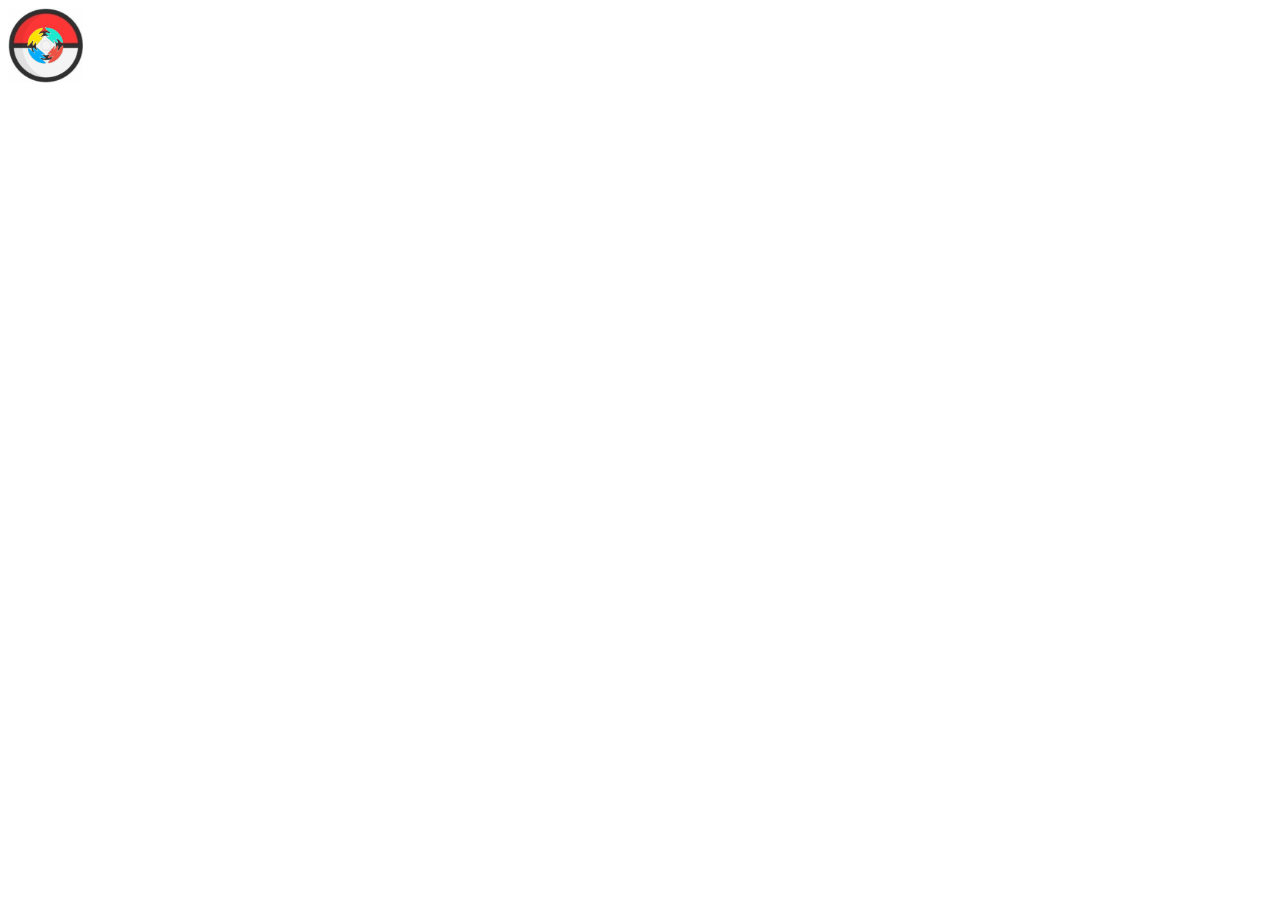
==== pages/index.html @ ef8218f7 "path changes" ====
<!DOCTYPE html>
<html lang="en">

<head>
  <meta charset="UTF-8">
  <meta name="viewport" content="width=device-width, height=device-height">
  <title>Title</title>
  <link rel="stylesheet" href="./css/CoveoFullSearch.css" />
  <link rel="stylesheet" href="./css/coveoextension.css" />
  <script src="js/CoveoJsSearch.Lazy.js"></script>
  <script src="js/coveo.extension.js"></script>
  <script src="js/templates/templates.js"></script>
  <script>
    document.addEventListener('DOMContentLoaded', function () {
      Coveo.SearchEndpoint.configureCloudV2Endpoint(
        "sgagne3coveocomgreektoucanm9pnh4sy",
        "xxbb9fe0f8-bcd0-4c54-a7bd-b9ee96ce89b7"
      );
      Coveo.init(document.body);
    })
  </script>
</head>

<body id="search" class='CoveoSearchInterface' data-enable-history="true">
  <div class="CoveoAnalytics"></div>
  <div class="coveo-tab-section">
    <a class="CoveoTab" data-id="All" data-caption="All Content"></a>
  </div>
  <div class="coveo-search-section">
    <img src="../bin/image/pokeballcov.gif" style="height:75px;width:75px;">
    <div class="CoveoSearchbox" data-enable-omnibox="true"></div>
    <div class="CoveoFieldSuggestions" data-field="@name"></div>
    <span class="CoveoResultFolding" data-result-template-id="basic"></span>

  </div>
  <div class="coveo-main-section">
    <div class="coveo-facet-column">
      <div class="CoveoFacet" data-title="Generation" data-field="@generation" data-id="GenerationFacet"></div>
      <div class="CoveoFacet" data-title="Pokemon Type" data-field="@type" data-enable-toggling-operator="true"></div>
      <div class="CoveoFacetSlider" data-display-as-percent-enabled="false" 
         data-prebind-field="fieldTranslator" data-field="@number" data-range-slider="true"
        data-rounded="0" data-start="0" data-title="Pokémon Number" data-date-field="false"
        data-applied-prebind="true">

      </div>
      <div class="CoveoFacetSlider" data-display-as-percent-enabled="false" data-display-as-value-unit-sign="kg"
        data-prebind-field="fieldTranslator" data-field="@processedweight" data-range-slider="true"
        data-rounded="0" data-start="0" data-title="Pokémon Weight" data-date-field="false"
        data-applied-prebind="true">

      </div>
    </div>
    <div class="coveo-results-column">
      <div class="CoveoShareQuery"></div>
      <div class="CoveoPreferencesPanel">
        <div class="CoveoResultsPreferences"></div>
        <div class="CoveoResultsFiltersPreferences"></div>
      </div>
      <div class="CoveoTriggers"></div>
      <div class="CoveoBreadcrumb"></div>
      <div class="CoveoDidYouMean"></div>
      <div class="coveo-results-header">
        <div class="coveo-summary-section">
          <span class="CoveoQuerySummary">
            <div class="coveo-show-if-no-results"></div>
          </span>
          <span class="CoveoQueryDuration"></span>
        </div>
        <div class="coveo-result-layout-section">
          <span class="CoveoResultLayout"></span>
        </div>
        <div class="coveo-sort-section">
          <span class="CoveoSort" data-sort-criteria="relevancy" data-caption="Relevance"></span>
          <span class="CoveoSort" data-sort-criteria="date descending,date ascending" data-caption="Date"></span>
        </div>
      </div>
      <div class="CoveoHiddenQuery"></div>
      <div class="CoveoErrorReport" data-pop-up="false"></div>
      <div class="CoveoResultList" data-layout="list" data-wait-animation="fade"
        data-auto-select-fields-to-include="true">
        <script id="Default" class="result-template" type="text/html" data-layout="list">
          <div class="coveo-result-frame">
            <div class="coveo-result-cell" style="vertical-align:top;text-align:center;width:32px;">
              <a class='CoveoImageFieldValue' data-width='150' data-height='150' data-field="@image" style="width:150px"></a>
              <div class="CoveoQuickview" style="width:100px;height:100px;"></div>
            </div>
            <div class="coveo-result-cell" style="vertical-align: top;padding-left: 16px;">
              <div class="coveo-result-row" style="margin-top:0;">
                <div class="coveo-result-cell" style="vertical-align:top;font-size:16px;" role="heading" aria-level="2">
                  <a class="CoveoResultLink"></a>
                </div>
                <div class="coveo-result-cell" style="width:120px;text-align:right;font-size:12px">
                  <div class="coveo-result-row">
                    <span class="CoveoFieldValue" data-field="@date" data-helper="date"></span>
                  </div>
                </div>
              </div>
              <div class="coveo-result-row" style="margin-top:10px;">
                <div class="coveo-result-cell">
                  <span class="CoveoFieldValue" data-field="@description" ></span>
                </div>
              </div>
              <div class="coveo-result-row" style="margin-top:10px;">
                <div class="coveo-result-cell">
                  <span class="CoveoFieldValue" data-field="@author" data-text-caption="Author" style="margin-right:30px;"></span>
                  <span class="CoveoFieldValue" data-field="@source" data-text-caption="Source" style="margin-right:30px;"></span>
                  <span class="CoveoFieldValue" data-field="@language" data-text-caption="Language" style="margin-right:30px;"></span>
                  <span class="CoveoFieldValue" data-field="@filetype" data-text-caption="File Type" style="margin-right:30px;"></span>
                </div>
              </div>
              <div class="coveo-result-row" style="margin-top:10px;">
                <div class="coveo-result-cell">
                  <div class="CoveoPrintableUri"></div>
                </div>
              </div>
              <div class="coveo-result-row">
                <div class="coveo-result-cell">
                  <div class="CoveoMissingTerms"></div>
                </div>
              </div>
            </div>
          </div>
        </script>
      </div>
      <div class="CoveoPager"></div>
      <div class="CoveoLogo"></div>
      <div class="CoveoResultsPerPage"></div>
    </div>
  </div>
</body>

</html>
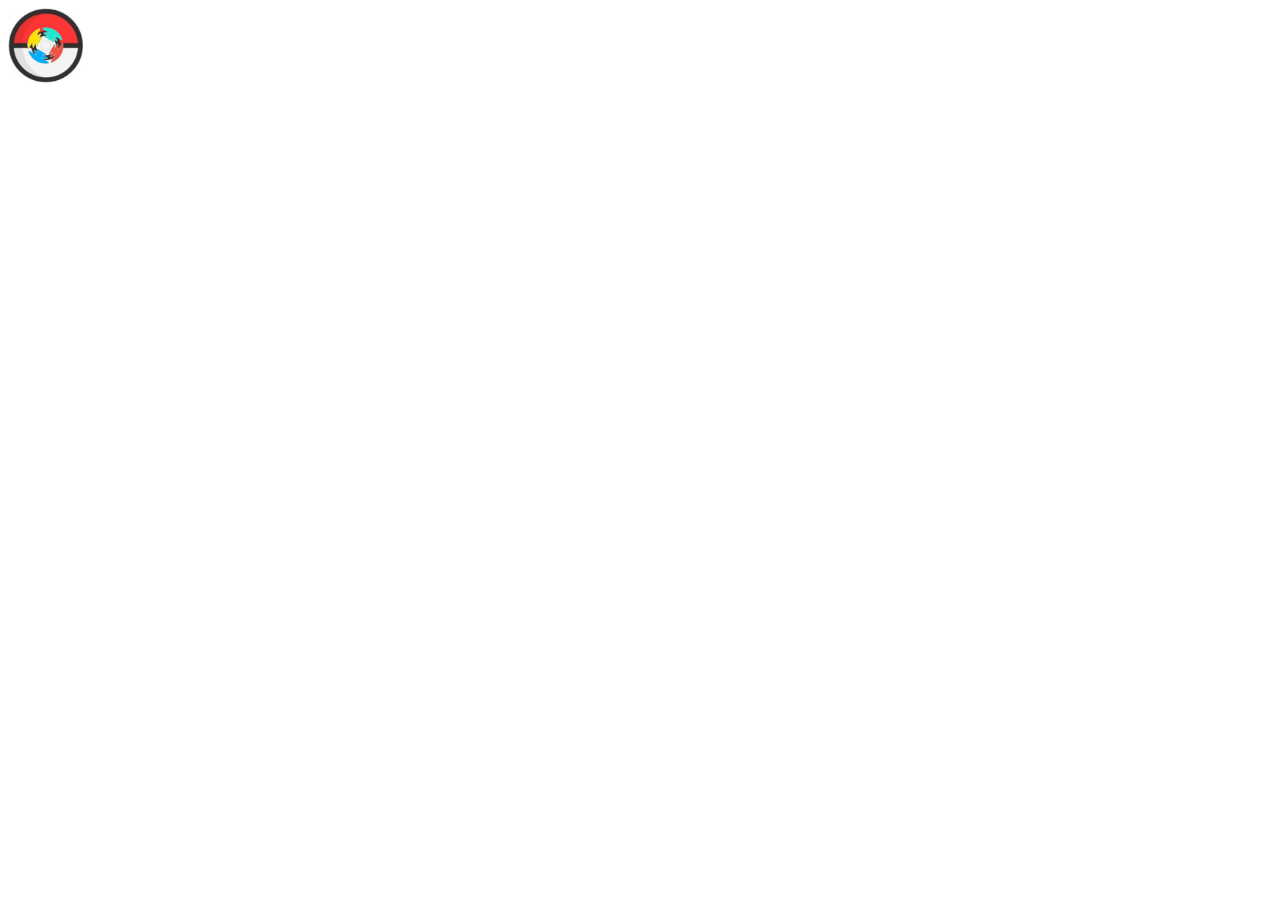
==== commit 8949c8ed: "ui" ====
--- a/pages/index.html
+++ b/pages/index.html
@@ -23,20 +23,20 @@
 
 <body id="search" class='CoveoSearchInterface' data-enable-history="true">
   <div class="CoveoAnalytics"></div>
-  <div class="coveo-tab-section">
-    <a class="CoveoTab" data-id="All" data-caption="All Content"></a>
+  <div class="coveo-tab-section" style="background-color: red;color:white;">
+    <a class="CoveoTab" data-id="All" data-caption="Pokédex" ></a>
   </div>
   <div class="coveo-search-section">
     <img src="../bin/image/pokeballcov.gif" style="height:75px;width:75px;">
-    <div class="CoveoSearchbox" data-enable-omnibox="true"></div>
+    <div class="CoveoSearchbox" data-placeholder="Gotta Catch 'Em All!" data-enable-omnibox="true"></div>
     <div class="CoveoFieldSuggestions" data-field="@name"></div>
     <span class="CoveoResultFolding" data-result-template-id="basic"></span>
 
   </div>
   <div class="coveo-main-section">
     <div class="coveo-facet-column">
-      <div class="CoveoFacet" data-title="Generation" data-field="@generation" data-id="GenerationFacet"></div>
-      <div class="CoveoFacet" data-title="Pokemon Type" data-field="@type" data-enable-toggling-operator="true"></div>
+      <div class="CoveoFacet" data-title="Generation" data-field="@generation" data-sort-criteria="alphaascending" data-id="GenerationFacet"></div>
+      <div class="CoveoFacet" data-title="Pokemon Type" data-sort-criteria="alphaascending" data-field="@type" data-enable-toggling-operator="true"></div>
       <div class="CoveoFacetSlider" data-display-as-percent-enabled="false" 
          data-prebind-field="fieldTranslator" data-field="@number" data-range-slider="true"
         data-rounded="0" data-start="0" data-title="Pokémon Number" data-date-field="false"
